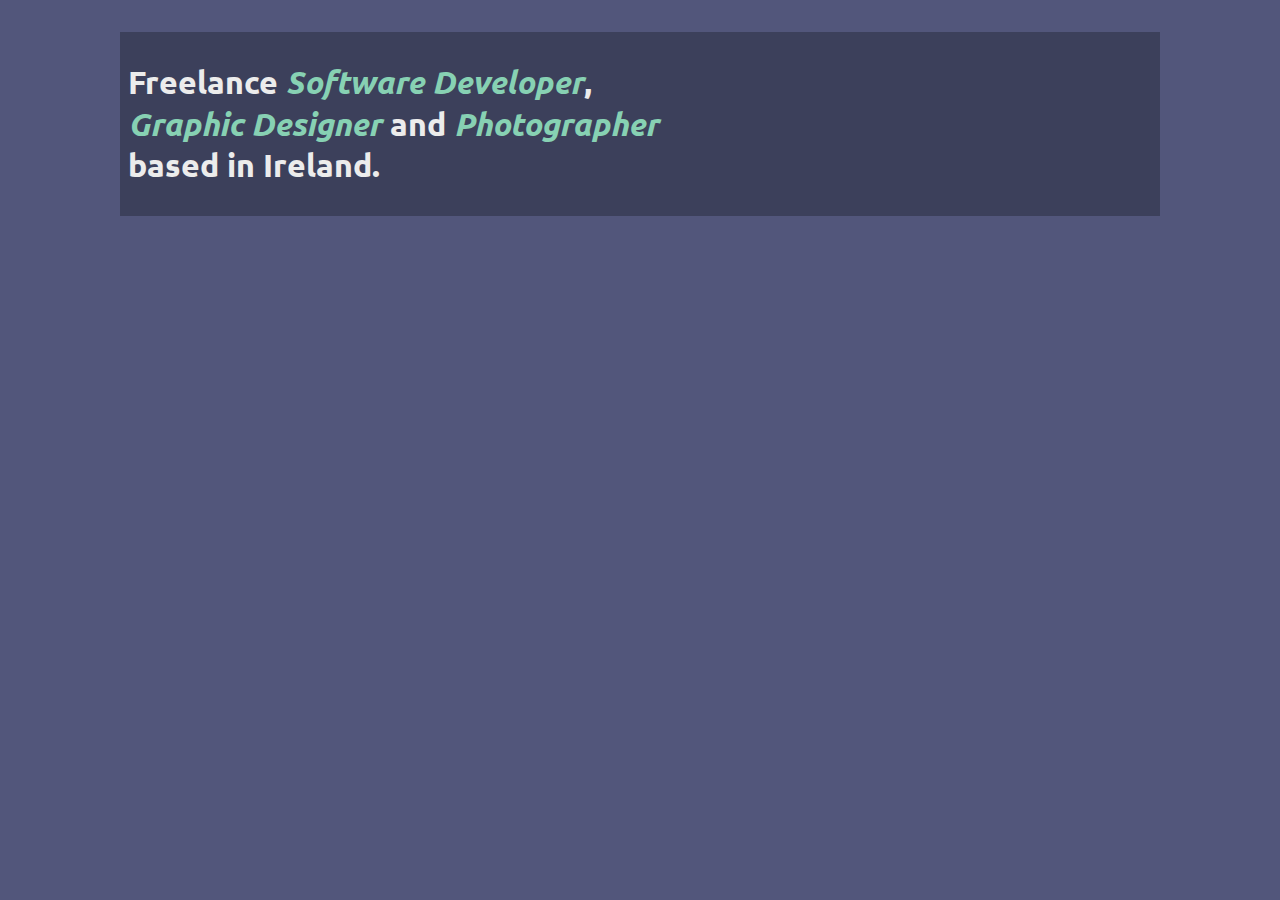
==== index.html @ c96abfe6 "Rename lily.html to index.html" ====
<!-- JacobEM is licensed under CC BY-NC-ND 4.0 -->
<!DOCTYPE html>
<html lang='en'>
<head>
    <meta charset='UTF-8'/>
    <meta http-equiv='X-UA-Compatible' content='IE=edge'/>
    <meta name='viewport' content='width=device-width, initial-scale=1.0'/>
    <!-- Metadata -->
    <meta name="description" content="JacobEM | A collection of my projects, experiments and articles; including; software, photography, graphic design, research projects, blog posts and a digital version of my CV."/>
    <meta name="keywords" content="JacobEM, jacob em, jacob, jacob egan, jacob egan morley, jacob morley, software, development, developer, dev, development studios, photography, videography, drone, drones, graphic design, science, experiments, articles, blog, assets, research, CV"/>
    <meta name="author" content="JacobEM"/>
    <meta name="copyright" content="This site has a Creative Commons Attribution Non-commercial No-Derivatives License. Please credit JacobEM, JacobEM.com."/>
    <!-- External -->
    <meta name="twitter:card" content="summary"/>
    <meta name="twitter:creator" content="@JacobEM_Dev"/>
    <meta name="twitter:site" content="@JacobEM_Dev"/>
    <meta property="og:title" content="JacobEM"/>
    <meta property="og:type" content="website"/>
    <meta property="og:url" content="https://yakowa.github.io"/>
    <meta property="og:image" content="https://jacobem.com/assets/media/JacobEM (Small).png"/>
    <meta property="og:description" content="JacobEM | A collection of my projects, experiments and articles; including; software, photography, graphic design, research projects, blog posts and a digital version of my CV."/>
    <!-- Theme -->
    <meta name="theme-color" content="#141417"/>
    <title>JacobEM</title>
    <link rel="canonical" href="https://yakowa.github.io"/>
    <link rel="shortcut icon" href="https://jacobem.com/assets/media/favicon.ico" type="image/x-icon"/>
    <link rel="icon" href="https://jacobem.com/assets/media/favicon32x.png" type="image/png"/>
    <link rel="apple-touch-icon" href="https://jacobem.com/assets/media/favicon.ico" type="image/x-icon"/>
    <link rel="manifest" href="site.webmanifest"/>
    <!-- Dependencies -->
    <!-- Twemoji -->
    <script src="https://twemoji.maxcdn.com/v/latest/twemoji.min.js" defer></script>
    <script defer>twemoji.parse(document.body);</script>
    <!-- Google Fonts -->
    <link rel="preconnect" href="https://fonts.googleapis.com"/>
    <link rel="preconnect" href="https://fonts.gstatic.com" crossorigin/>
    <link href="https://fonts.googleapis.com/css2?family=Ubuntu:ital@0;1&display=swap" rel="stylesheet"/>
    <!-- Styles -->
    <link rel="stylesheet" href="lily.css">
</head>

<body>
    <noscript>You need to enable JavaScript to run this app.</noscript>

    <div id="app">
        <h1 id="welcome">Freelance <i>Software Developer</i>, <i>Graphic Designer</i> and <i>Photographer</i> based in Ireland.</h1>

    </div>
</body>
</html>
---- lily.css ----
/* * Lily.css */

:root {
    --background-primary: #52567b;
    --background-secondary: #3c405b;
    --text-normal: #ececec;
    --primary: #87d1b3;
}

body {
    margin: 2rem 0;
    /* padding: clamp(.75rem, 5vw, 40px); */
    padding: 0;

    background-color: var(--background-primary);
    color: var(--text-normal);
    font-family: 'Ubuntu', sans-serif;


}

#app {
    padding: .5rem;
    background-color: var(--background-secondary);

    width: 80%;
    margin: auto;
}

#welcome { max-width: 30ch; }
#welcome i {
    color: var(--primary);
}

@media screen and (max-width: 768px) {
    #app { width: 95%; padding: .5rem .25rem; }
}
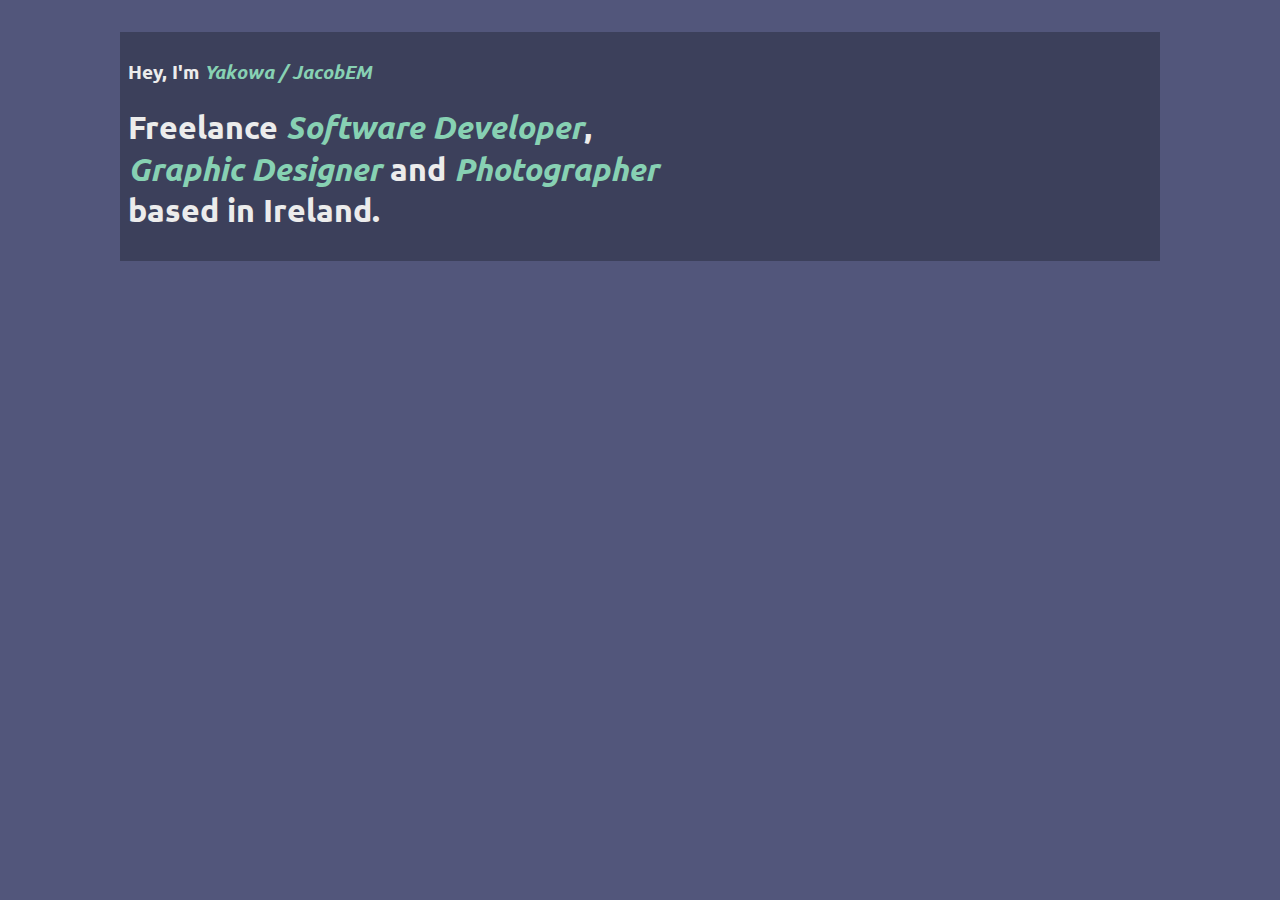
==== commit f158d38b: "Update index.html" ====
--- a/index.html
+++ b/index.html
@@ -43,6 +43,7 @@
     <noscript>You need to enable JavaScript to run this app.</noscript>
 
     <div id="app">
+        <h3 id="welcome">Hey, I'm <i>Yakowa / JacobEM</i></h3>
         <h1 id="welcome">Freelance <i>Software Developer</i>, <i>Graphic Designer</i> and <i>Photographer</i> based in Ireland.</h1>
 
     </div>
